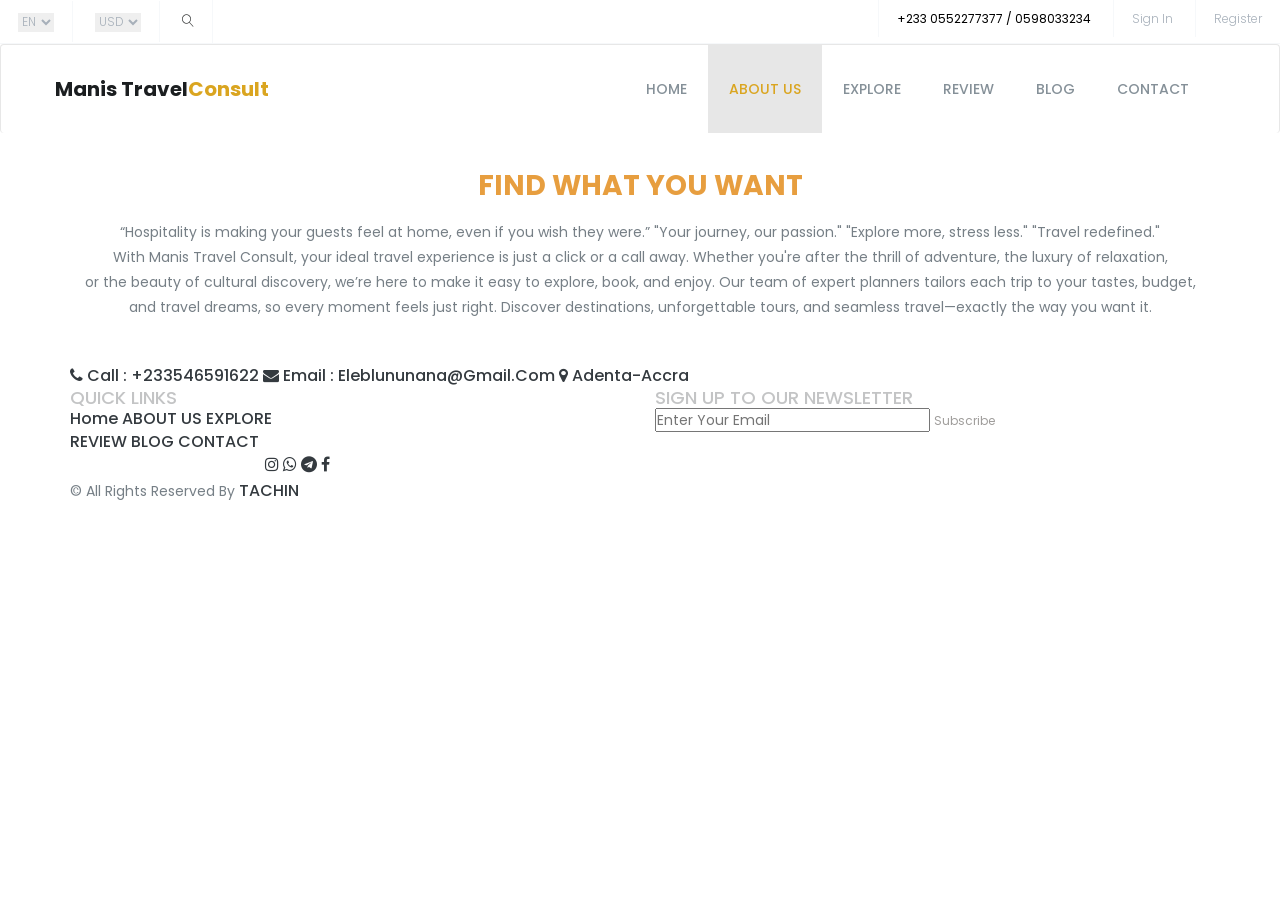
==== FIND.html @ 38968078 "Add files via upload" ====
<!doctype html>
<html class="no-js" lang="en">

    <head>
        <!-- meta data -->
        <meta charset="utf-8">
        <meta http-equiv="X-UA-Compatible" content="IE=edge">
        <meta name="viewport" content="width=device-width, initial-scale=1">
        <!-- The above 3 meta tags *must* come first in the head; any other head content must come *after* these tags -->

        <!--font-family-->
		<link href="https://fonts.googleapis.com/css?family=Poppins:100,100i,200,200i,300,300i,400,400i,500,500i,600,600i,700,700i,800,800i,900,900i" rel="stylesheet">
        
        <!-- title of site -->
        <title>Manis Travel Consult</title>

        <!-- For favicon png -->
		<link rel="shortcut icon" type="image/icon" href="./assets/WhatsApp Image 2024-11-08 at 20.09.27_8553e79a.jpg"/>
       
        <!--font-awesome.min.css-->
        <link rel="stylesheet" href="assets/css/font-awesome.min.css">

        <!--linear icon css-->
		<link rel="stylesheet" href="assets/css/linearicons.css">

		<!--animate.css-->
        <link rel="stylesheet" href="assets/css/animate.css">

		<!--flaticon.css-->
        <link rel="stylesheet" href="assets/css/flaticon.css">

		<!--slick.css-->
        <link rel="stylesheet" href="assets/css/slick.css">
		<link rel="stylesheet" href="assets/css/slick-theme.css">
		
        <!--bootstrap.min.css-->
        <link rel="stylesheet" href="assets/css/bootstrap.min.css">
		
		<!-- bootsnav -->
		<link rel="stylesheet" href="assets/css/bootsnav.css" >	
        
        <!--style.css-->
        <link rel="stylesheet" href="assets/css/style.css">
        
        <!--responsive.css-->
        <link rel="stylesheet" href="assets/css/responsive.css">
        
        <!-- HTML5 shim and Respond.js for IE8 support of HTML5 elements and media queries -->
        <!-- WARNING: Respond.js doesn't work if you view the page via file:// -->
		
        <!--[if lt IE 9]>
			<script src="https://oss.maxcdn.com/html5shiv/3.7.3/html5shiv.min.js"></script>
			<script src="https://oss.maxcdn.com/respond/1.4.2/respond.min.js"></script>
        <![endif]-->

    </head>
	
	<body>
		<!--[if lte IE 9]>
            <p class="browserupgrade">You are using an <strong>outdated</strong> browser. Please <a href="https://browsehappy.com/">upgrade your browser</a> to improve your experience and security.</p>
        <![endif]-->
		
		<!--header-top start -->
		<header id="header-top" class="header-top">
			<ul>
				<li>
					<div class="header-top-left">
						<ul>
							<li class="select-opt">
								<select name="language" id="language">
									<option value="default">EN</option>
									<option value="Bangla">BN</option>
									<option value="Arabic">AB</option>
								</select>
							</li>
							<li class="select-opt">
								<select name="currency" id="currency">
									<option value="usd">USD</option>
									<option value="euro">Euro</option>
									<option value="bdt">BDT</option>
								</select>
							</li>
							<li class="select-opt">
								<a href="#"><span class="lnr lnr-magnifier"></span></a>
							</li>
						</ul>
					</div>
				</li>
				<li class="head-responsive-right pull-right">
					<div class="header-top-right">
						<ul>
							<li class="header-top-contact" style="color: black;">
								+233 0552277377 / 0598033234 
							</li>
							<li class="header-top-contact">
								<a href="#">sign in</a>
							</li>
							<li class="header-top-contact">
								<a href="#">register</a>
							</li>
						</ul>
					</div>
				</li>
			</ul>
					
		</header><!--/.header-top-->
		<!--header-top end -->

		<!-- top-area Start -->
		<section class="top-area">
			<div class="header-area">
				<!-- Start Navigation -->
			    <nav class="navbar navbar-default bootsnav  navbar-sticky navbar-scrollspy"  data-minus-value-desktop="70" data-minus-value-mobile="55" data-speed="1000">

			        <div class="container">

			            <!-- Start Header Navigation -->
			            <div class="navbar-header">
			                <button type="button" class="navbar-toggle" data-toggle="collapse" data-target="#navbar-menu">
			                    <i class="fa fa-bars"></i>
			                </button>
			                <a  class="navbar-brand" href="index.html">Manis Travel<span style="color: goldenrod;">Consult</span></a>

			            </div><!--/.navbar-header-->
			            <!-- End Header Navigation -->

			            <!-- Collect the nav links, forms, and other content for toggling -->
			            <div class="collapse navbar-collapse menu-ui-design" id="navbar-menu">
			                <ul class="nav navbar-nav navbar-right" data-in="fadeInDown" data-out="fadeOutUp">
			                    <li class=" scroll"><a href="index.html">HOME</a></li>
			                    <li class="scroll active"><a href="#works">ABOUT US</a></li>
			                    <li class="scroll"><a href="index.html">EXPLORE</a></li>
			                    <li class="scroll"><a href="index.html">REVIEW</a></li>
			                    <li class="scroll"><a href="index.html">BLOG</a></li>
			                    <li class="scroll"><a href="index.html">CONTACT</a></li>
			                </ul><!--/.nav -->
			            </div><!-- /.navbar-collapse -->
			        </div><!--/.container-->
			    </nav><!--/nav-->
			    <!-- End Navigation -->
			</div><!--/.header-area-->
		    <div class="clearfix"></div>

		</section><!-- /.top-area-->
		<!-- top-area End -->

<h1 style="font-size: 200%; font-weight: bold; color:rgb(231, 158, 63); margin-top: 2vh; text-align: center;" >FIND WHAT YOU WANT</h1>
<p style="margin-left: 2vw;margin-right: 2vw; margin-top: 2vh; margin-bottom: 5vh; text-align: center;">
    “Hospitality is making your guests feel at home, even if you wish they were.”
    "Your journey, our passion."
    "Explore more, stress less."
    "Travel redefined."<br>
    With Manis Travel Consult, your ideal travel experience is just a click or a call away. 
    Whether you're after the thrill of adventure, the luxury of relaxation,<br> or the beauty of 
    cultural discovery, we’re here to make it easy to explore, book, and enjoy. Our team of expert 
    planners tailors each trip to your tastes, budget, <br>and travel dreams, so every moment feels just right.
    Discover destinations, unforgettable tours, and seamless travel—exactly the way you want it.
    </p>

</section>
         <!-- info section -->
  <section class="info_section ">

    <div class="container">
      <div class="contact_nav">
        <a href="tel:+233546591622">
          <i class="fa fa-phone" aria-hidden="true"></i>
          <span>
            Call : +233546591622
          </span>
        </a>
        <a href="mailto:eleblununana@gmail.com">
          <i class="fa fa-envelope" aria-hidden="true"></i>
          <span>
            Email : eleblununana@gmail.com
          </span>
        </a>
        <a href="https://www.google.com/maps/place/Liberty+Power+Chapel,+Unnamed+Road,+Accra/@5.7181979,-0.2083648,16z/data=!4m6!3m5!1s0xfdf9d3de168cc51:0x1c7c81a7d7c48942!8m2!3d5.7181979!4d-0.2083648!16s%2Fg%2F11q8g3p0z7?hl=en-gh">
          <i class="fa fa-map-marker" aria-hidden="true"></i>
          <span>
            Adenta-Accra
          </span>
        </a>
      </div>

      <div class="info_top ">
        <div class="row info_main_row">
          <div class="col-sm-6 col-md-4 col-lg-3">
            <div class="info_links">
              <h4>
                QUICK LINKS
              </h4>
              <div class="info_links_menu">
                <a class="" href="index.html">Home </a>
                <a class="" href="index.html">ABOUT US <span class="sr-only">(current)</span></a>
                <a class="" href="index.html"> EXPLORE</a>
                <a class="" href="index.html">REVIEW</a>
                <a class="" href="index.html">BLOG</a>
                <a class="" href="index.html">CONTACT</a>
              </div>
            </div>
          </div>
          <div class="col-sm-6 col-md-4 col-lg-3 mx-auto">
            <div class="info_post">
                        
              </div> 
                </div>
        
          <div class="col-md-4">
            <div class="info_form">
              <h4>
                SIGN UP TO OUR NEWSLETTER
              </h4>
              <form action="mailto:eleblununana@gmail.com">
                <input type="text" placeholder="Enter Your Email" />
                <button type="submit">
                  Subscribe
                </button>
              </form>
            </div>
          </div>
        </div>
      </div>
      
      <div class="info_bottom">
        <div class="row">
          <div class="col-md-2">
            <div class="info_logo">
              <a href="about.html">
                <img src="images/logo2.png" alt="">
              </a>
            </div>
          </div>
          <div class="col-md-4 ml-auto">
            <div class="social_box">
              <a href="https://instagram.com/eleblununana?igshid=OGQ5ZDc2ODk2ZA==">
                <i class="fa fa-instagram" aria-hidden="true"></i>
              </a>
              <a href="http://wa.me//+233546591622">
                <i class="fa fa-whatsapp" aria-hidden="true"></i>
              </a>
              <a href="https:t.me/pepperstino">
                <i class="fa fa-telegram" aria-hidden="true"></i>
              </a>
              <a href="https://www.facebook.com/pepperstino.devarancadho">
                <i class="fa fa-facebook" aria-hidden="true"></i>
              </a>
              
            </div>
          </div>
        </div>

      </div>
    </div>
  </section>
  <!-- end info_section -->


  <!-- footer section -->
  <footer class="footer_section">
    <div class="container">
      <p>
        &copy; <span id="displayYear"></span> All Rights Reserved By
        <a href="http://wa.me//+233546591622">TACHIN</a>
      </p>
    </div>
  </footer>
  <!-- footer section -->

	</body>
</html>
---- assets/css/linearicons.css ----
@font-face {
	font-family: 'Linearicons-Free';
	src:url('../fonts/Linearicons-Free.eot?w118d');
	src:url('../fonts/Linearicons-Free.eot?#iefixw118d') format('embedded-opentype'),
		url('../fonts/Linearicons-Free.woff2?w118d') format('woff2'),
		url('../fonts/Linearicons-Free.woff?w118d') format('woff'),
		url('../fonts/Linearicons-Free.ttf?w118d') format('truetype'),
		url('../fonts/Linearicons-Free.svg?w118d#Linearicons-Free') format('svg');
	font-weight: normal;
	font-style: normal;
}

.lnr {
	font-family: 'Linearicons-Free';
	speak: none;
	font-style: normal;
	font-weight: normal;
	font-variant: normal;
	text-transform: none;
	line-height: 1;

	/* Better Font Rendering =========== */
	-webkit-font-smoothing: antialiased;
	-moz-osx-font-smoothing: grayscale;
}

.lnr-home:before {
	content: "\e800";
}
.lnr-apartment:before {
	content: "\e801";
}
.lnr-pencil:before {
	content: "\e802";
}
.lnr-magic-wand:before {
	content: "\e803";
}
.lnr-drop:before {
	content: "\e804";
}
.lnr-lighter:before {
	content: "\e805";
}
.lnr-poop:before {
	content: "\e806";
}
.lnr-sun:before {
	content: "\e807";
}
.lnr-moon:before {
	content: "\e808";
}
.lnr-cloud:before {
	content: "\e809";
}
.lnr-cloud-upload:before {
	content: "\e80a";
}
.lnr-cloud-download:before {
	content: "\e80b";
}
.lnr-cloud-sync:before {
	content: "\e80c";
}
.lnr-cloud-check:before {
	content: "\e80d";
}
.lnr-database:before {
	content: "\e80e";
}
.lnr-lock:before {
	content: "\e80f";
}
.lnr-cog:before {
	content: "\e810";
}
.lnr-trash:before {
	content: "\e811";
}
.lnr-dice:before {
	content: "\e812";
}
.lnr-heart:before {
	content: "\e813";
}
.lnr-star:before {
	content: "\e814";
}
.lnr-star-half:before {
	content: "\e815";
}
.lnr-star-empty:before {
	content: "\e816";
}
.lnr-flag:before {
	content: "\e817";
}
.lnr-envelope:before {
	content: "\e818";
}
.lnr-paperclip:before {
	content: "\e819";
}
.lnr-inbox:before {
	content: "\e81a";
}
.lnr-eye:before {
	content: "\e81b";
}
.lnr-printer:before {
	content: "\e81c";
}
.lnr-file-empty:before {
	content: "\e81d";
}
.lnr-file-add:before {
	content: "\e81e";
}
.lnr-enter:before {
	content: "\e81f";
}
.lnr-exit:before {
	content: "\e820";
}
.lnr-graduation-hat:before {
	content: "\e821";
}
.lnr-license:before {
	content: "\e822";
}
.lnr-music-note:before {
	content: "\e823";
}
.lnr-film-play:before {
	content: "\e824";
}
.lnr-camera-video:before {
	content: "\e825";
}
.lnr-camera:before {
	content: "\e826";
}
.lnr-picture:before {
	content: "\e827";
}
.lnr-book:before {
	content: "\e828";
}
.lnr-bookmark:before {
	content: "\e829";
}
.lnr-user:before {
	content: "\e82a";
}
.lnr-users:before {
	content: "\e82b";
}
.lnr-shirt:before {
	content: "\e82c";
}
.lnr-store:before {
	content: "\e82d";
}
.lnr-cart:before {
	content: "\e82e";
}
.lnr-tag:before {
	content: "\e82f";
}
.lnr-phone-handset:before {
	content: "\e830";
}
.lnr-phone:before {
	content: "\e831";
}
.lnr-pushpin:before {
	content: "\e832";
}
.lnr-map-marker:before {
	content: "\e833";
}
.lnr-map:before {
	content: "\e834";
}
.lnr-location:before {
	content: "\e835";
}
.lnr-calendar-full:before {
	content: "\e836";
}
.lnr-keyboard:before {
	content: "\e837";
}
.lnr-spell-check:before {
	content: "\e838";
}
.lnr-screen:before {
	content: "\e839";
}
.lnr-smartphone:before {
	content: "\e83a";
}
.lnr-tablet:before {
	content: "\e83b";
}
.lnr-laptop:before {
	content: "\e83c";
}
.lnr-laptop-phone:before {
	content: "\e83d";
}
.lnr-power-switch:before {
	content: "\e83e";
}
.lnr-bubble:before {
	content: "\e83f";
}
.lnr-heart-pulse:before {
	content: "\e840";
}
.lnr-construction:before {
	content: "\e841";
}
.lnr-pie-chart:before {
	content: "\e842";
}
.lnr-chart-bars:before {
	content: "\e843";
}
.lnr-gift:before {
	content: "\e844";
}
.lnr-diamond:before {
	content: "\e845";
}
.lnr-linearicons:before {
	content: "\e846";
}
.lnr-dinner:before {
	content: "\e847";
}
.lnr-coffee-cup:before {
	content: "\e848";
}
.lnr-leaf:before {
	content: "\e849";
}
.lnr-paw:before {
	content: "\e84a";
}
.lnr-rocket:before {
	content: "\e84b";
}
.lnr-briefcase:before {
	content: "\e84c";
}
.lnr-bus:before {
	content: "\e84d";
}
.lnr-car:before {
	content: "\e84e";
}
.lnr-train:before {
	content: "\e84f";
}
.lnr-bicycle:before {
	content: "\e850";
}
.lnr-wheelchair:before {
	content: "\e851";
}
.lnr-select:before {
	content: "\e852";
}
.lnr-earth:before {
	content: "\e853";
}
.lnr-smile:before {
	content: "\e854";
}
.lnr-sad:before {
	content: "\e855";
}
.lnr-neutral:before {
	content: "\e856";
}
.lnr-mustache:before {
	content: "\e857";
}
.lnr-alarm:before {
	content: "\e858";
}
.lnr-bullhorn:before {
	content: "\e859";
}
.lnr-volume-high:before {
	content: "\e85a";
}
.lnr-volume-medium:before {
	content: "\e85b";
}
.lnr-volume-low:before {
	content: "\e85c";
}
.lnr-volume:before {
	content: "\e85d";
}
.lnr-mic:before {
	content: "\e85e";
}
.lnr-hourglass:before {
	content: "\e85f";
}
.lnr-undo:before {
	content: "\e860";
}
.lnr-redo:before {
	content: "\e861";
}
.lnr-sync:before {
	content: "\e862";
}
.lnr-history:before {
	content: "\e863";
}
.lnr-clock:before {
	content: "\e864";
}
.lnr-download:before {
	content: "\e865";
}
.lnr-upload:before {
	content: "\e866";
}
.lnr-enter-down:before {
	content: "\e867";
}
.lnr-exit-up:before {
	content: "\e868";
}
.lnr-bug:before {
	content: "\e869";
}
.lnr-code:before {
	content: "\e86a";
}
.lnr-link:before {
	content: "\e86b";
}
.lnr-unlink:before {
	content: "\e86c";
}
.lnr-thumbs-up:before {
	content: "\e86d";
}
.lnr-thumbs-down:before {
	content: "\e86e";
}
.lnr-magnifier:before {
	content: "\e86f";
}
.lnr-cross:before {
	content: "\e870";
}
.lnr-menu:before {
	content: "\e871";
}
.lnr-list:before {
	content: "\e872";
}
.lnr-chevron-up:before {
	content: "\e873";
}
.lnr-chevron-down:before {
	content: "\e874";
}
.lnr-chevron-left:before {
	content: "\e875";
}
.lnr-chevron-right:before {
	content: "\e876";
}
.lnr-arrow-up:before {
	content: "\e877";
}
.lnr-arrow-down:before {
	content: "\e878";
}
.lnr-arrow-left:before {
	content: "\e879";
}
.lnr-arrow-right:before {
	content: "\e87a";
}
.lnr-move:before {
	content: "\e87b";
}
.lnr-warning:before {
	content: "\e87c";
}
.lnr-question-circle:before {
	content: "\e87d";
}
.lnr-menu-circle:before {
	content: "\e87e";
}
.lnr-checkmark-circle:before {
	content: "\e87f";
}
.lnr-cross-circle:before {
	content: "\e880";
}
.lnr-plus-circle:before {
	content: "\e881";
}
.lnr-circle-minus:before {
	content: "\e882";
}
.lnr-arrow-up-circle:before {
	content: "\e883";
}
.lnr-arrow-down-circle:before {
	content: "\e884";
}
.lnr-arrow-left-circle:before {
	content: "\e885";
}
.lnr-arrow-right-circle:before {
	content: "\e886";
}
.lnr-chevron-up-circle:before {
	content: "\e887";
}
.lnr-chevron-down-circle:before {
	content: "\e888";
}
.lnr-chevron-left-circle:before {
	content: "\e889";
}
.lnr-chevron-right-circle:before {
	content: "\e88a";
}
.lnr-crop:before {
	content: "\e88b";
}
.lnr-frame-expand:before {
	content: "\e88c";
}
.lnr-frame-contract:before {
	content: "\e88d";
}
.lnr-layers:before {
	content: "\e88e";
}
.lnr-funnel:before {
	content: "\e88f";
}
.lnr-text-format:before {
	content: "\e890";
}
.lnr-text-format-remove:before {
	content: "\e891";
}
.lnr-text-size:before {
	content: "\e892";
}
.lnr-bold:before {
	content: "\e893";
}
.lnr-italic:before {
	content: "\e894";
}
.lnr-underline:before {
	content: "\e895";
}
.lnr-strikethrough:before {
	content: "\e896";
}
.lnr-highlight:before {
	content: "\e897";
}
.lnr-text-align-left:before {
	content: "\e898";
}
.lnr-text-align-center:before {
	content: "\e899";
}
.lnr-text-align-right:before {
	content: "\e89a";
}
.lnr-text-align-justify:before {
	content: "\e89b";
}
.lnr-line-spacing:before {
	content: "\e89c";
}
.lnr-indent-increase:before {
	content: "\e89d";
}
.lnr-indent-decrease:before {
	content: "\e89e";
}
.lnr-pilcrow:before {
	content: "\e89f";
}
.lnr-direction-ltr:before {
	content: "\e8a0";
}
.lnr-direction-rtl:before {
	content: "\e8a1";
}
.lnr-page-break:before {
	content: "\e8a2";
}
.lnr-sort-alpha-asc:before {
	content: "\e8a3";
}
.lnr-sort-amount-asc:before {
	content: "\e8a4";
}
.lnr-hand:before {
	content: "\e8a5";
}
.lnr-pointer-up:before {
	content: "\e8a6";
}
.lnr-pointer-right:before {
	content: "\e8a7";
}
.lnr-pointer-down:before {
	content: "\e8a8";
}
.lnr-pointer-left:before {
	content: "\e8a9";
}
---- assets/css/style.css ----
/*==================================
* Author        : "LIYAB"
* Template Name : Manis Travel Consult
* Version       : 1.0
==================================== */

/*==================================
font-family: 'Roboto', sans-serif;
==================================== */


/*=========== TABLE OF CONTENTS ===========
1.  General css 
2.  Header-top
3.  Top-area
4.  Welcome-hero
5.  List-topics
6.  Works  
7.  Explore
8.  Reviews
9.  Counter
10. Blog
11. Subscribe
12. Footer
==========================================*/

/*-------------------------------------
		1.General css 
--------------------------------------*/
*{
    padding: 0;
    margin: 0;
}

*{
	-webkit-box-sizing:border-box;
	-moz-box-sizing:border-box;
	-o-box-sizing:border-box;
	-ms-box-sizing:border-box;
	box-sizing:border-box;
}
body{
	font-family: 'Poppins', sans-serif;
	font-size:14px;
	color:#a09e9c;
    text-transform:initial;
    max-width:1920px;
    margin:0 auto;
	overflow-x:hidden;
}

a,a:hover,a:active,a:focus {
	display:inline-block;
	text-decoration:none;
	color: #343a3f;
	font-size:16px;
	padding:0;
    font-weight: 500;
    text-transform: capitalize;
}
h1,h2,h3,h4,h5,h6 { 
	margin: 0;
	color:#c3c4c5;
    font-size: 18px;
    font-weight: 500;
    text-transform: capitalize;
}
p {
	margin: 0;
	color:#767f86;
	font-size:14px;
    line-height: 1.8;
    text-transform: initial;
}
img{border:none;max-width:100%; height:auto;}
ul{
	padding: 0;
    margin: 0 auto;
    list-style: none;
}
ul li {
	list-style: none;
	
}
select,input,textarea,button{box-shadow:none;outline:0!important;}
button {background: transparent;border: 0;font-size: 12px;}

html,body{height: 100%;}

[placeholder]:focus::-webkit-input-placeholder {
  -webkit-transition: opacity 0.3s 0.3s ease; 
  -moz-transition: opacity 0.3s 0.3s ease; 
  -ms-transition: opacity 0.3s 0.3s ease; 
  -o-transition: opacity 0.3s 0.3s ease; 
  transition: opacity 0.3s 0.3s ease; 
  opacity: 0;
}

/* section-header */
.section-header{
    position: relative;
    text-align: center;
}
.section-header h2{
    color: #505866;
    font-size:24px;
    font-weight: 500;
    margin-bottom: 24px;
    text-transform: uppercase;
    letter-spacing: 1.3px;
}
.section-header h2 span{text-transform: lowercase;}
.section-header p{
    font-size:16px;
}
/* section-header */
.fix{position: relative;clear: both;}
/*=============Style css=========*/


/*-------------------------------------
        2. Header-top
--------------------------------------*/
.header-top{border-bottom:1px solid #f6f8fa;}

.header-top ul li {display: inline-block;}

.header-top-left li,.header-top-right li  {display: inline-block;}

/*.select-opt*/
.select-opt,.header-top-contact{
    padding: 10px 18px;
    border-right: 1px solid #f6f8fa;
}
.header-top-contact{
    border-right: 0;
    border-left: 1px solid #f6f8fa;
    font-size: 12px;
}
.select-opt select {
    border: none;
    cursor:pointer;
    color:#a7b0ba;
    font-size: 12px;
    font-weight: 300;
}
.select-opt option{
    color:#a7b0ba;
    text-transform: uppercase;
}
.select-opt a span.lnr-magnifier:before {
    font-size: 12px;
    color: #373939;
}
.select-opt a span.lnr-magnifier:before {
    font-size: 12px;
    color: #373939;
}
/*.select-opt*/

.header-top-right ul li a{
    color:#a7b0ba;
    font-size: 12px;
    font-weight: 300;
}


/*-------------------------------------
        3. Top-area
--------------------------------------*/
nav.navbar.bootsnav {
    background-color:#fffffffa;
    border-bottom: transparent;
}
.wrap-sticky nav.navbar.bootsnav.sticked {background-color: #fff;box-shadow: 0 2px 5px rgba(0,0,0,.2);}

/*.navbar-brand*/
.navbar-header a.navbar-brand,.navbar-header a.navbar-brand:hover,.navbar-header a.navbar-brand:focus {
    display: inline-block;
    color: #1b1e20;
    font-size: 20px;
    font-weight: 700;
    padding: 34px 0px;
    text-transform:capitalize;
}
.navbar-header a.navbar-brand span{display: inline-block;color:goldenrod;text-transform:capitalize;}

.wrap-sticky nav.navbar.bootsnav.sticked .navbar-header a.navbar-brand,.wrap-sticky nav.navbar.bootsnav.sticked .navbar-header a.navbar-brand:hover,.wrap-sticky nav.navbar.bootsnav.sticked .navbar-header a.navbar-brand:focus {padding:30px 0px;}
/*.navbar-brand*/

/*.nav li*/
nav.navbar.bootsnav ul.nav > li > a {
    color: #859098;
    font-size: 14px;
    font-weight: 500;
    text-transform:uppercase;
    -webkit-transition: 0.3s linear; 
    -moz-transition: 0.3s linear; 
    -ms-transition: 0.3s linear; 
    -o-transition: 0.3s linear; 
    transition: 0.3s linear;
}
nav.navbar.bootsnav ul.nav > li > a {padding:34px 21px;}
nav.navbar.bootsnav ul.nav > li > a:hover,nav.navbar.bootsnav ul.nav > li > a:focus{color: goldenrod;}
nav.navbar.bootsnav ul.nav > li.active>a {color: goldenrod;}

nav.navbar.bootsnav ul.nav > li.dropdown > a.dropdown-toggle:after {
    content: "";
}
nav.navbar.bootsnav ul.nav > li.dropdown span {
    font-size: 8px;
    margin-left: 15px;
}
.wrap-sticky nav.navbar.bootsnav.sticked ul.nav > li > a{padding:34px 21px;}
/*.nav li*/

/*.menu-ui-design*/
.menu-ui-design{overflow-y:scroll;height: 350px;}
.menu-ui-design::-webkit-scrollbar {
    width:5px;
}
.menu-ui-design::-webkit-scrollbar-track {
    -webkit-box-shadow: inset 0 0 8px #000;
}
.menu-ui-design::-webkit-scrollbar-thumb {
  background-color: goldenrod;
}
/*.menu-ui-design*/

/*.navbar-toggle */
nav.navbar.bootsnav .navbar-toggle {
    position: relative;
    background-color: transparent;
    border: 1px solid goldenrod;
    padding: 10px;
    top: 0;
}
nav.navbar.bootsnav .navbar-toggle i{color: goldenrod;}
/*.navbar-toggle */

/*-------------------------------------
        4.  Welcome-hero
--------------------------------------*/
.welcome-hero {
    position: relative;
    background:linear-gradient(rgba(20, 20, 31, .7),rgba(20, 20, 31, .7)), url(../images/welcome-hero/hero_1.jpg)no-repeat;
    background-position:center;
    background-size:cover;
    text-align: center;
    height:800px;
    z-index: 1;
}
.welcome-hero:before{
    position: absolute;
    content: " ";
    top: 0;
    left: 0;
    width: 100%;
    height: 100%;
    /* background:rgba(166, 180, 194, 0.719); */
    z-index: -1;
}
.welcome-hero-txt { padding-top: 155px;}

.welcome-hero-txt h2 {
    font-size: 48px;
    color: goldenrod;
    font-weight: 700;
    text-transform: uppercase;
    letter-spacing: 2.4px;
    line-height: 1.4;
}
.welcome-hero-txt p {
    font-size: 18px;
    color: #fcfcfc;
    margin-top: 25px;
}

.welcome-hero-serch-box{margin-top: 78px;display: flex;}
.welcome-hero-form {
    display: flex;
    background: #fff;
    height: 70px;
    border-radius: 3px;
    width: 85%;
}
.single-welcome-hero-form {
    position: relative;
    display: flex;
    flex-direction: row;
    align-items: center;
    width: 50%;
    padding: 0 30px;
}
.single-welcome-hero-form:first-child{border-right: 1px solid #edeff1;}
.single-welcome-hero-form input {
    margin-left: 10px;
    height: 70px;
    width: 300px;
    border: 0;
    background: transparent;
}
.single-welcome-hero-form input[type="text"]{
    font-size: 14px;
    color: #859098;
    text-transform: capitalize;
    font-weight: 500;
}
.welcome-hero-form-icon {
    position: absolute;
    top: 20px;
    right: 30px;
    color: #252d32;
}
.welcome-hero-btn {
    display:  flex;
    justify-content:  center;
    align-items:  center;
    font-size:  14px;
    color:  #fff;
    width:  170px;
    height:  70px;
    background:  #ff545a;
    text-transform:  capitalize;
    margin-left:  30px;
    border-radius: 3px;
    -webkit-transition: 0.3s linear; 
    -moz-transition: 0.3s linear; 
    -ms-transition: 0.3s linear; 
    -o-transition: 0.3s linear; 
    transition: 0.3s linear;
}
.welcome-hero-btn:hover{/*background: #fd4043;*/background: #f43032;}

.welcome-hero-btn svg {
    width:  14px;
    height:  auto;
    margin-left:  12px;
}

/*-------------------------------------
        5. List-topuics
--------------------------------------*/
.list-topics-content {
    position: relative;
    top: -98px;
    z-index: 1;
}
.list-topics-content ul li { display: inline-block;}

.single-list-topics-content{
    display: flex;
    align-items: center;
    flex-direction: column;
    justify-content: center;
    width: 205px;
    height: 170px;
    background:#fff;
    border-radius: 3px;
    margin-right: 20px;
    margin-bottom: 20px;
    box-shadow: 0 0px 10px rgba(71,71,71,.2);
    -webkit-transition: .3s linear; 
    -moz-transition:.3s linear; 
    -ms-transition:.3s linear; 
    -o-transition:.3s linear;
    transition: .3s linear;
}
.single-list-topics-content h2>a { margin: 13px 0;}
/*.single-list-topics-content:last-child{margin-right: 0;}*/

.single-list-topics-icon [class^="flaticon-"]:before,.single-list-topics-icon [class*=" flaticon-"]:before,.single-list-topics-icon [class^="flaticon-"]:after,.single-list-topics-icon [class*=" flaticon-"]:after {font-size: 45px;color:#343a3f;}
.single-list-topics-content:hover .single-list-topics-icon [class^="flaticon-"]:before,.single-list-topics-content:hover .single-list-topics-icon [class*=" flaticon-"]:before,.single-list-topics-content:hover .single-list-topics-icon [class^="flaticon-"]:after,.single-list-topics-content:hover .single-list-topics-icon [class*=" flaticon-"]:after {color:#fff;}

.single-list-topics-content:hover h2>a,.single-list-topics-content:hover p{color: #fff!important;}
.single-list-topics-content:hover{
    color: #fff;
    background:goldenrod;
    box-shadow: 0 5px 10px rgba(71,71,71,.4);
}

/*-------------------------------------
        6. Works 
--------------------------------------*/
.works{padding: 0 0 90px;}
.works-content {margin-top: 73px;}

.single-how-works{
    text-align: center;
    padding:50px 42px;
    border-radius: 3px;
    box-shadow: 0 0px 5px rgba(71,71,71,.2);
    margin-bottom: 30px;
    -webkit-transition: .3s linear; 
    -moz-transition:.3s linear; 
    -ms-transition:.3s linear; 
    -o-transition:.3s linear;
    transition: .3s linear;
}

.single-how-works-icon {
    display: inline-block;
    color: #50616c;
    width: 80px;
    height: 80px;
    line-height: 80px;
    background: #eef2f6;
    border-radius: 50%;
}
.single-how-works h2 a {
    font-size:  18px;
    margin: 35px 0 20px;
}
.single-how-works h2 a span {text-transform:  lowercase;}
.single-how-works p {margin-bottom: 25px;text-transform: initial;}

.single-how-works-icon [class^="flaticon-"]:before,.single-how-works-icon [class*=" flaticon-"]:before,.single-how-works-icon [class^="flaticon-"]:after,.single-how-works-icon [class*=" flaticon-"]:after {font-size: 35px;}
.single-how-works:hover .single-how-works-icon [class^="flaticon-"]:before,.single-how-works:hover .single-how-works-icon [class*=" flaticon-"]:before,.single-how-works:hover .single-how-works-icon [class^="flaticon-"]:after,.single-how-works:hover .single-how-works-icon [class*=" flaticon-"]:after {color:#ff545a;}

.welcome-hero-btn.how-work-btn {
    display: inline-block;
    margin: 0;
    width: 100px;
    height: 35px;
    font-size: 12px;
    background: transparent;
    color: #767f86;
    border: 1px solid #d3d6d9;
    border-radius: 3px;
}

.single-how-works:hover h2 a,.single-how-works:hover p{color: #fff;}
.single-how-works:hover .single-how-works-icon{background: #fff;}
.single-how-works:hover .welcome-hero-btn.how-work-btn{background: #fff;color:goldenrod;}
.single-how-works:hover{box-shadow: 0 0px 10px rgba(71,71,71,.4);background: goldenrod;}

/*-------------------------------------
        7. Explore
--------------------------------------*/
.explore{
    padding:117px 0 95px;
    background: #f8fafb;
}
.explore-content{margin-top: 78px;}

.single-explore-item {
    background: #fff;
    border: 1px solid #edeff1;
    border-radius: 3px;
    margin-bottom: 25px;
    -webkit-transition: .3s linear; 
    -moz-transition:.3s linear; 
    -ms-transition:.3s linear; 
    -o-transition:.3s linear;
    transition: .3s linear;
}
.single-explore-img{position:relative;overflow: hidden;}
.single-explore-img:before {
    position: absolute;
    content: "";
    top: 0;
    left: 0;
    width: 100%;
    height: 100%;
    background: rgba(162,172,177,.2);
}
.single-explore-img-info {
    position: absolute;
    bottom:-20px;
    left: 0;
    width: 100%;
    opacity:0;
    visibility:hidden;
    -webkit-transition: .3s linear;
    -moz-transition: .3s linear;
    -ms-transition: .3s linear;
    -o-transition: .3s linear;
    transition: .3s linear;
}
.single-explore-item:hover .single-explore-img-info{
    opacity:1;
    visibility:visible;
    bottom:0px
}
.single-explore-img-info button{
    position: absolute;
    bottom: 15px;
    left: 15px;
    width: 83px;
    height: 21px;
    line-height: 21px;
    background: #ff545a;
    border-radius: 3px;
    color: #fcfcfc;
    text-transform: capitalize;
    text-align: center;
    font-size: 12px;
}
.single-explore-image-icon-box {
    text-align: right;
    position: absolute;
    bottom: 10px;
    right:  10px;
}
.single-explore-image-icon-box ul li {
    display:  inline-block;
    width: 30px;
    height:  28px;
    line-height:  28px;
    background: #252d32;
    text-align:  center;
    margin-left:  5px;
    color:  #cbcccd;
}
.single-explore-image-icon-box ul li:hover i{color: #267dff;}

.single-explore-txt {
    padding: 26px 25px 24px 15px;
}
.single-explore-txt.bg-theme-1 .explore-rating{background: #70a9ff;}
.single-explore-txt.bg-theme-2 .explore-rating{background: #00c61c;}
.single-explore-txt.bg-theme-3 .explore-rating{background: #ffcc5d;}
.single-explore-txt.bg-theme-4 .explore-rating{background: #bd70ff;}
.single-explore-txt.bg-theme-5 .explore-rating{background: #ff7a40;}

.explore-rating-price,.explore-rating-price a {
    font-size: 12px;
    color: #777f85;
    text-transform: capitalize;
    font-weight: 400;
    margin: 15px 0 20px;
}
.explore-rating-price a {margin:0;}
.explore-rating {
    display: inline-block;
    width: 32px;
    height: 20px;
    line-height: 20px;
    color: #fff;
    text-align: center;
    border-radius: 3px;
    font-weight: 500;
    margin-right: 10px;
}
.explore-price {color: goldenrod;}
.explore-price-box {
    display: inline-block;
    padding: 0 10px;
    margin: 0 8px;
    border-left: 1px solid #dde0e4;
    border-right: 1px solid #dde0e4;
}
.explore-person {
    padding-bottom: 28px;
    border-bottom: 1px solid #e1e5eb;
}
.explore-person-img{
    width: 40px;
    height: 40px;
    border-radius: 50%;
}
.explore-person p {font-size: 12px;}
.explore-open-close-part {
    margin-top: 20px;
}
.close-btn {
    color: #f63138;
    text-transform: capitalize;
}
.close-btn.open-btn {color: #00c437;}
.explore-map-icon{text-align: right;}
.explore-map-icon a svg {
    width: 12px;
    height: 14px;
    margin-left: 23px;
    color: #767f86;
}
.explore-map-icon a svg:hover{color: #f63138;}
.single-explore-txt.bg-theme-2 .explore-map-icon a svg:hover{color: #00c437;}
.single-explore-item:hover{box-shadow: 0 10px 20px rgba(21,19,19,.2);}

/*-------------------------------------
        8. Reviews
--------------------------------------*/
.reviews{padding:117px 0 75px;}
.reviews-content {margin-top:36px;}

/*single-testimonial-box */
.single-testimonial-box  {
    padding: 50px 30px;
    box-shadow: 0 0px 5px rgba(71,71,71,.2); 
    overflow-x:hidden;
    -webkit-transition: .3s; 
    -moz-transition:.3s; 
    -ms-transition:.3s; 
    -o-transition:.3s;
    transition: .3s;
}
.single-testimonial-box:hover{box-shadow:0 10px 20px rgba(21,19,19,.2);}
.slick-current .single-testimonial-box{box-shadow:0 10px 20px rgba(21,19,19,.2);}
/*testimonial-description*/
.single-testimonial-box{
    width: 404px;
    background:#fff;
}
/* testimonial-info */
.testimonial-info {
    display: flex;
    align-items: center;
    text-transform:capitalize;
}
.testimonial-img {
    position: relative;
    top: 11px;
    margin-right: 5px;
    border-radius:50%;
    -webkit-transition: .3s; 
    -moz-transition:.3s; 
    -ms-transition:.3s; 
    -o-transition:.3s;
    transition: .3s;
}
.testimonial-person {
    margin-left: 15px;
    margin-top: 11px;
}
.testimonial-person h2 {
    color: #505866;
    font-size: 18px;
}
.testimonial-person h4 {
    color: #a2a5ab;
    font-size: 14px;
    font-weight: 400;
    margin-top: 10px;
}
.testimonial-person-star i {
    color: #ffda2b;
    margin: 9px 4px 0 0;
}/* testimonial-info */


/* testimonial-comment */
.testimonial-comment {
    margin-top: 18px;
}
.testimonial-comment p{
    color: #8d939e;
    font-size: 14px;
    font-weight: 300;
}/* testimonial-comment */


/*.slick-slide*/
.slick-initialized .slick-slide {
    display: block;
    padding: 40px 0;
}
.slick-slide.slick-cloned {outline: 0!important;}
.slick-slide {
  margin: 0px 10px;
}
.slick-slide {
  transition: all ease-in-out .3s;
  opacity: .5;
}
.slick-active {
  opacity: .5;
}
.slick-current {
  opacity: 1;
}
/*.slick-slide*/

/*-------------------------------------       
        9.  Counter
--------------------------------------*/
.statistics{
    position:relative;
    display: flex;
    align-items: center;
    background:url(../../assets/images/welcome-hero/hero_1.jpg)no-repeat fixed;
    background-position:center;
    background-size:cover;
    padding:127px 0 120px;
}
.statistics:before{
    position:absolute;
    content:'';
    background: rgba(75,75,75,.60);
    height:100%;
    width:100%;
    top:0;
    left:0;
}
/* single-ststistics-box */
.single-ststistics-box {
    text-align: center;
    margin-bottom:30px;

}
/* single-ststistics-box */
.statistics-content{
    display: flex;
    justify-content: center;
    color:#fff;
    font-size:60px;
}
.statistics-content span {
    margin-left: 5px;
}
.single-ststistics-box h3{
    color:#fff;
    font-size:24px;
    text-transform:capitalize;
    font-weight: 500;
}

/*-------------------------------------
        10. Blog
--------------------------------------*/
.blog{padding:120px 0 90px;}
.blog-content{margin-top: 80px;}

.single-blog-item{
    margin-bottom: 30px;
    box-shadow: 0 0px 5px rgba(71,71,71,.2);
    -webkit-transition: .3s; 
    -moz-transition:.3s; 
    -ms-transition:.3s; 
    -o-transition:.3s;
    transition: .3s;
}
.single-blog-item-txt {padding:  25px 28px 27px;}
.single-blog-item-txt h2 a {text-transform:  initial;line-height: 1.8;}
.single-blog-item-txt h4 {
    font-size:  14px;
    color:  #8f949d;
    font-weight:  400;
    margin: 12px 0 20px;
}
.single-blog-item-txt h4 a {
    font-size:  14px;
    padding-right:  14px;
    border-right: 1px solid #dde0e4;
    margin-right:  15px;
    text-transform: uppercase;
}

.single-blog-item:hover h2 a {color:#ff545a;}
.single-blog-item:hover{
    box-shadow: 0 10px 20px rgba(21,19,19,.4);
}


/*-------------------------------------
        11. Subscribe
--------------------------------------*/
.subscription{
    background: #f8fafb;
    padding:150px 0;
}
/*subscribe-title*/
 .subscribe-title {margin-bottom: 52px;}

.subscribe-title h2{
    font-size:24px;
    font-weight: 500;
    text-transform: uppercase;
}
.subscribe-title p{
    color:#7b8088;
    font-size:16px;
    font-weight: 500;
    margin-top: 28px;
}/*subscribe-title*/


/*custom-input-group*/
.subscription-input-group {
    position: relative;
    text-align: center;
    max-width: 630px;
    margin:0 auto;
}

.subscription-input-group .subscription-input-form{
    display: inline-block;
    width: 630px;
    height: 60px;
    padding-left:30px;
    font-size: 16px;
    color: #a5adb3;
    -webkit-border-radius:3px;
    -moz-border-radius:3px;
    border-radius:3px;
    border:1px solid #fff;
    box-shadow: 0 0px 10px rgba(21,19,19,.1);
     -webkit-transition:0.3s linear;
    -moz-transition:0.3s linear;
    -o-transition:0.3s linear;
    transition:0.3s linear;
}
.subscription-input-group:hover .subscription-input-form{
    box-shadow: 0 5px 20px rgba(21,19,19,.4);
}
/*custom-input-group*/

/*appsLand-btn*/
.appsLand-btn {
    position: absolute;
    top: 0;
    right: 0;
    background: #ff545a;
    display: inline-block;
    width: 180px;
    height: 60px;
    line-height: 60px;
    text-decoration: none;
    border-top-right-radius:3px;
    border-bottom-right-radius:3px;
    text-transform:capitalize;
    color: #fff;
    font-size: 16px;
    font-weight: 500;
    border: 0;
    overflow: hidden;
    cursor: pointer;
    -webkit-transition:0.3s ease-in-out;
    -moz-transition:0.3s ease-in-out;
    -o-transition:0.3s ease-in-out;
    transition:0.3s ease-in-out;
}
.appsLand-btn:hover, .appsLand-btn:focus, .appsLand-btn:active {
    text-decoration: none;
    outline: none;
}
.appsLand-btn:hover {
    box-shadow:0 5px 10px rgba(71,71,71,.4);
    background: #f43032;
}
/*appsLand-btn*/

/*-------------------------------------
        12. Footer
--------------------------------------*/
.footer-menu {padding: 45px 0;}
.footer-menu .navbar-header{padding:0;}
.footer-menu .navbar-header a.navbar-brand,.footer-menu.footer-menu .navbar-header a.navbar-brand:hover,.footer-menu .navbar-header a.navbar-brand:focus{
    padding:0;
    height: 0;
}
.footer-menu ul.footer-menu-item{text-align: right;}
.footer-menu ul.footer-menu-item li{display: inline-block;}
.footer-menu ul.footer-menu-item li a {
    color: #859098;
    font-size: 14px;
    text-transform: uppercase;
    padding-left: 40px;
    -webkit-transition:0.3s linear;
    -moz-transition:0.3s linear;
    -o-transition:0.3s linear;
    transition:0.3s linear;
}
.footer-menu ul.footer-menu-item li a:hover{color: goldenrod;}
.hm-footer-copyright {
    padding: 40px 0;
    border-top: 1px solid #e1e5eb;
}
.hm-footer-copyright p,.hm-footer-copyright p a {
    color: #a5adb3;
    font-size: 14px;
    font-weight: 400;
    text-transform: capitalize;
}
.footer-social {text-align: right;}
.footer-social .fa-phone:before {
    position: relative;
    top: 2px;
}
.footer-social a ,.footer-social span {
    display: inline-block;
    color: #afb4bf;
    font-size: 14px;
    margin-left: 15px;
    -webkit-transition: .3s; 
    -moz-transition:.3s; 
    -ms-transition:.3s; 
    -o-transition:.3s;
    transition: .3s;
}
.footer-social a {
    width: 35px;
    height: 35px;
    line-height: 35px;
    background: #eef2f6;
    text-align: center;
    border-radius: 50%;
}
.footer-social span {margin-right:15px;margin-left: 0;color: #a5adb3;}
.footer-social span:hover{color: #ff545a;}
.footer-social a:hover {background:#ff545a;color: #fff;}

/*===============================
    Scroll Top
===============================*/
#scroll-Top  .return-to-top {
    position: fixed;
    right: 30px;
    bottom: 30px;
    display: none;
    width: 40px;
    line-height: 40px;
    height: 40px;
    text-align: center;
    font-size: 20px;
    cursor: pointer;
    color: #fff;
    background:#ff545a;
	border:1px solid #ff545a;
	border-radius:50%;
	-webkit-transition: .5s; 
	-moz-transition:.5s; 
	-ms-transition:.5s; 
	-o-transition:.5s;
    transition: .5s;
	z-index: 2;
}
/* #scroll-Top  .return-to-top:hover {
    background:#ff545a;
	border:1px solid#ff545a;
} */

#scroll-Top  .return-to-top i{
    position:relative;
    bottom:0;

}

#scroll-Top  .return-to-top i{
    position: relative;
    animation-name: example;
    animation-direction: alternate;
    animation-iteration-count: infinite;
    animation-duration:1s;
}
@keyframes example {
    0%   {bottom:0px;}
    100%  {bottom:7px;}
}
/*========================Thank you=================
---- assets/css/responsive.css ----
@media screen and (max-width:1680px){

}/*max-width:1680px*/
@media screen and (max-width:1440px){
	.single-welcome-hero {height: 807px;}
}/*max-width:1440px*/

@media screen and (max-width:1199px){
	nav.navbar.bootsnav ul.nav > li > a { padding: 35px 10px;}
	
	.welcome-hero-txt h2{font-size: 40px;}

	.single-welcome-hero-form input {width: 177px;}
	.welcome-hero-btn {width: 140px;}

	.single-ststistics-box h3 {font-size: 18px;}
	.statistics-content {font-size: 40px;}

}/*max-width:1199px*/

@media screen and (max-width:1024px){
	.single-welcome-hero {height:768px;}
}/*max-width:1024px*/

@media screen and (max-width:1008px){

}/*max-width:1008px*/

@media screen and (max-width:992px){
	nav.navbar.bootsnav .navbar-collapse.collapse.in {padding-bottom: 30px;}
	nav.navbar.bootsnav .navbar-brand {padding: 25px;}
	nav.navbar.bootsnav ul.nav > li > a {padding: 15px 0px;border: transparent;}
	.wrap-sticky nav.navbar.bootsnav.sticked ul.nav > li > a {padding: 15px 0px;}
}/*max-width:992px*/

@media screen and (max-width:991px){
	.welcome-hero-serch-box {display: flex; flex-direction: column;align-items: center;}
	.welcome-hero-btn {margin-top: 30px;}
	.welcome-hero-form {width: 100%;}
	.explore-price-box {padding: 0 5px;margin: 0 5px;}
	.footer-menu ul.footer-menu-item li a {padding-left: 15px;}
}/*max-width:991px*/

@media screen and (max-width:768px){
    
}/*max-width:768px*/

@media screen and (max-width:767px){
	.welcome-hero-txt h2 {font-size: 24px;}
	.single-welcome-hero {height:auto;background: transparent;padding: 100px 0;display: block;}
	.welcome-hero-txt {padding-top: 80px;}
	.single-welcome-hero-form {flex-direction: column;width: 100%;background: #fff; margin: 15px 0;padding: 20px 0;}
	.welcome-hero-form {width: 100%;flex-direction: column;height: 250px;background: transparent;}

	.list-topics-content {top: 0;margin: 60px auto;}

	.single-how-works,.single-blog-item {max-width: 350px;margin: 30px auto;}

	.single-explore-item {max-width: 350px;margin: 30px auto;}
	.explore-map-icon {text-align: left;margin-top: 10px;}
	.explore-map-icon a svg {margin-right: 23px;margin-left: 0;}

	.statistics{padding:60px 0;}

	.subscribe-title h2 {line-height: 1.8;}
	.appsLand-btn {position: relative;margin-top: 30px;}
	.subscription-input-group .subscription-input-form {width: 450px;}

	.footer-menu .navbar-header a.navbar-brand, .footer-menu.footer-menu .navbar-header a.navbar-brand:hover, .footer-menu .navbar-header a.navbar-brand:focus {height: auto;}
	.footer-social {text-align:left;margin-top: 20px;}
	.footer-menu ul.footer-menu-item {text-align: left;margin-top: 20px;}
	.footer-menu ul.footer-menu-item li a {padding-right: 15px;padding-left: 0;margin-bottom: 15px;}
	
}/*max-width:767px*/

@media screen and (max-width: 660px){

}/*max-width:660px*/

@media screen and (max-width: 640px){
	.explore-rating-price a {margin-top: 10px;}
}/*max-width:640px*/

@media screen and (max-width: 580px){

}/*max-width:580px*/

@media screen and (max-width: 540px){
	.header-top ul li.head-responsive-right {float: none!important;display: block;}
	.select-opt,.header-top-contact{border:0;}
	.subscribe-title h2 {font-size: 18px;}
}/*max-width:540px*/

@media screen and (max-width: 480px){
	.subscription-input-group .subscription-input-form {width: 300px;}
}/*max-width:480px*/

@media screen and (max-width: 440px){
	
}/*max-width:400px*/

@media screen and (max-width: 399px){
	.testimonial-carousel .col-sm-3, .testimonial-carousel .col-xs-12 {width: 260px;}
	.footer-social span {display: block;margin-bottom: 15px;}
}/*max-width:399px*/
	
@media screen and (max-width:350px){
	nav.navbar.bootsnav .navbar-toggle {margin-right: -25px;left:-10px;}
	nav.navbar.bootsnav .navbar-brand {padding:25px 0;font-size: 20px;}
	.wrap-sticky nav.navbar.bootsnav.sticked .navbar-header a.navbar-brand, .wrap-sticky nav.navbar.bootsnav.sticked .navbar-header a.navbar-brand:hover,.wrap-sticky nav.navbar.bootsnav.sticked .navbar-header a.navbar-brand:focus {padding: 25px 0px;}
	.subscription-input-group .subscription-input-form {width: 220px;}
}/*max-width:350px*/

@media screen and  (max-width: 320px){
	
}/*max-width:320px*/
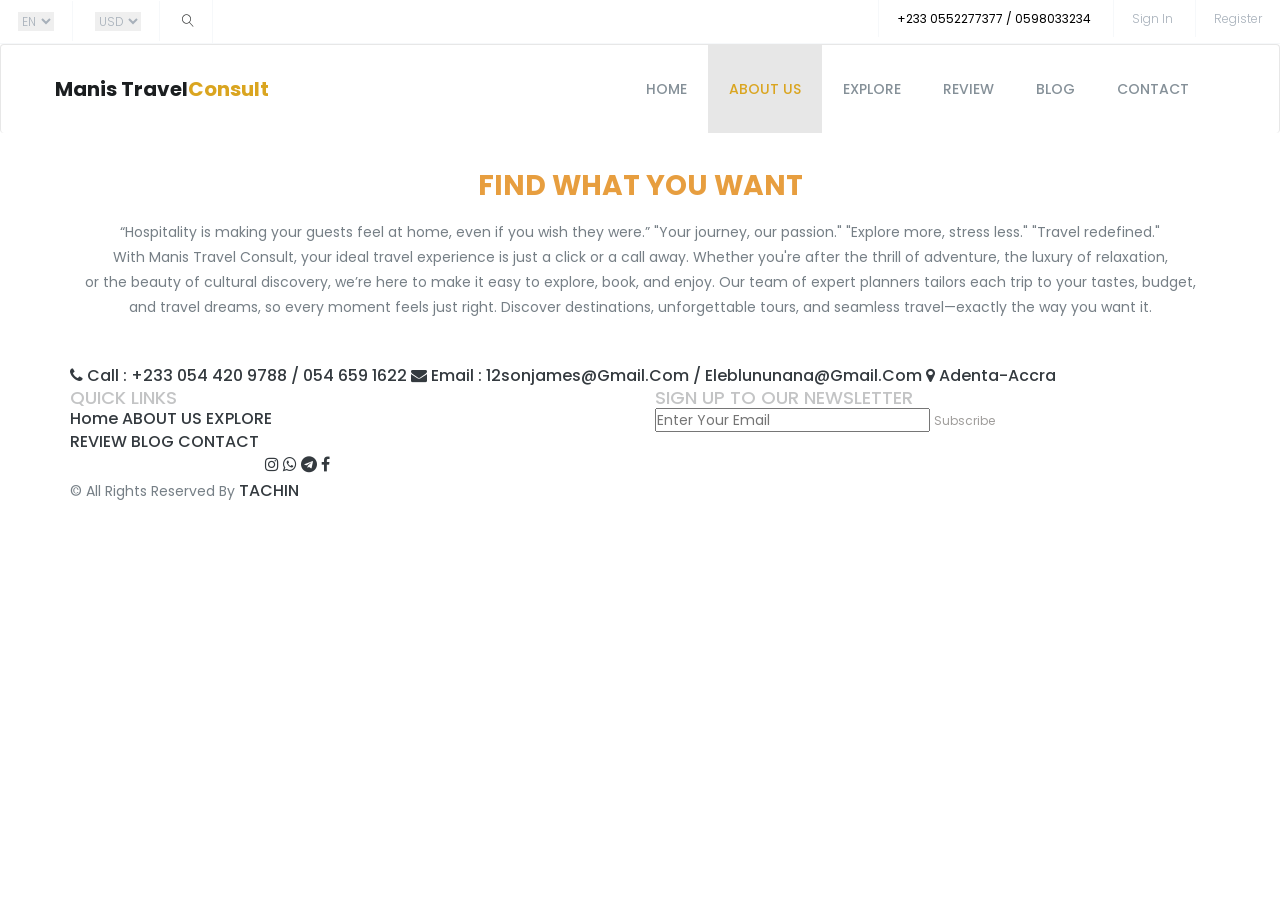
==== commit 928cf13a: "Update FIND.html" ====
--- a/FIND.html
+++ b/FIND.html
@@ -166,13 +166,13 @@
         <a href="tel:+233546591622">
           <i class="fa fa-phone" aria-hidden="true"></i>
           <span>
-            Call : +233546591622
+            Call : +233 054 420 9788 / 054 659 1622
           </span>
         </a>
         <a href="mailto:eleblununana@gmail.com">
           <i class="fa fa-envelope" aria-hidden="true"></i>
           <span>
-            Email : eleblununana@gmail.com
+            Email : 12sonjames@gmail.com / eleblununana@gmail.com
           </span>
         </a>
         <a href="https://www.google.com/maps/place/Liberty+Power+Chapel,+Unnamed+Road,+Accra/@5.7181979,-0.2083648,16z/data=!4m6!3m5!1s0xfdf9d3de168cc51:0x1c7c81a7d7c48942!8m2!3d5.7181979!4d-0.2083648!16s%2Fg%2F11q8g3p0z7?hl=en-gh">
@@ -211,7 +211,7 @@
               <h4>
                 SIGN UP TO OUR NEWSLETTER
               </h4>
-              <form action="mailto:eleblununana@gmail.com">
+              <form action="mailto:12sonjames@gmail.com">
                 <input type="text" placeholder="Enter Your Email" />
                 <button type="submit">
                   Subscribe
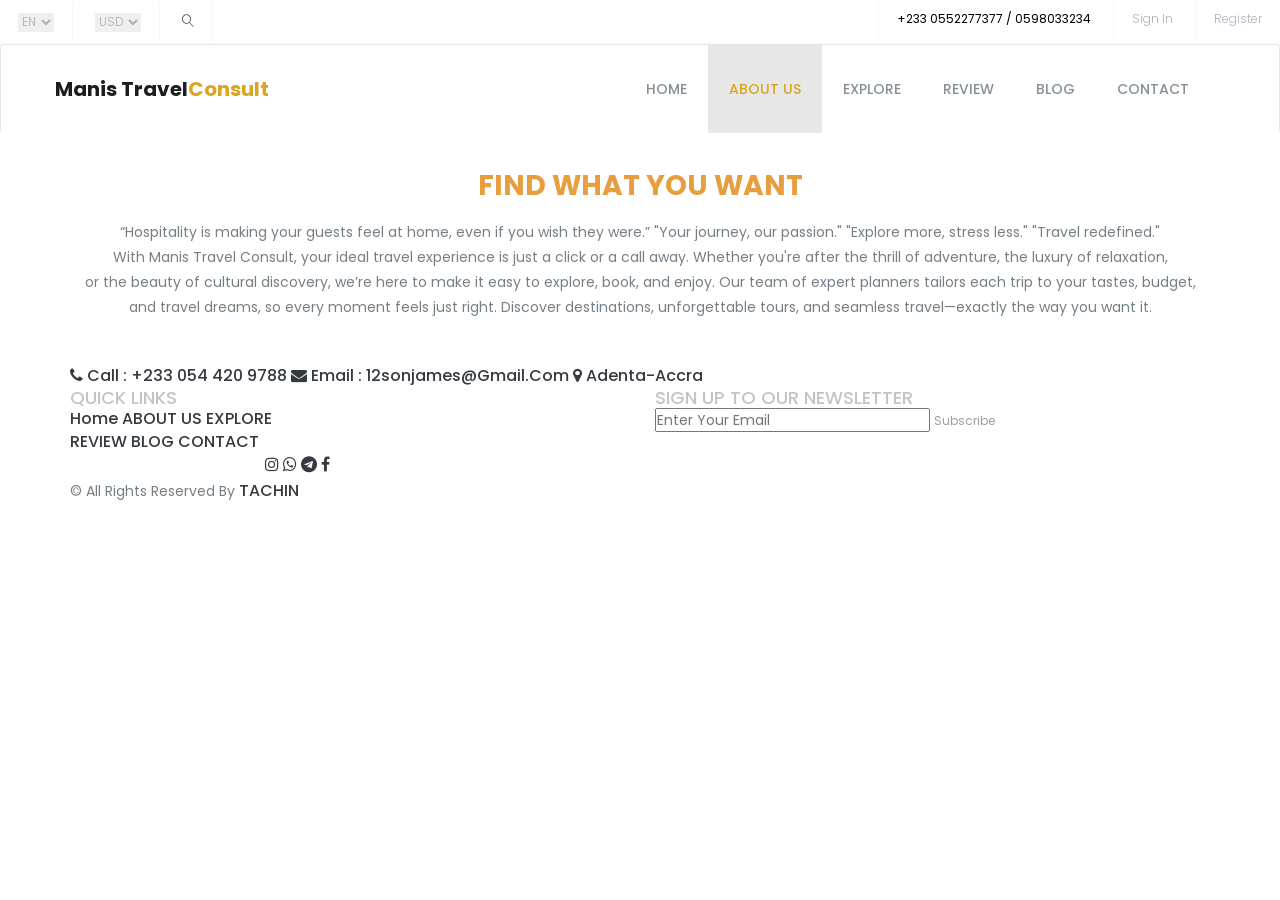
==== commit 9c9e3cd2: "Update FIND.html" ====
--- a/FIND.html
+++ b/FIND.html
@@ -163,16 +163,16 @@
 
     <div class="container">
       <div class="contact_nav">
-        <a href="tel:+233546591622">
+        <a href="tel:+233544209788">
           <i class="fa fa-phone" aria-hidden="true"></i>
           <span>
-            Call : +233 054 420 9788 / 054 659 1622
+            Call : +233 054 420 9788
           </span>
         </a>
-        <a href="mailto:eleblununana@gmail.com">
+        <a href="mailto:12sonjames@gmail.com">
           <i class="fa fa-envelope" aria-hidden="true"></i>
           <span>
-            Email : 12sonjames@gmail.com / eleblununana@gmail.com
+            Email : 12sonjames@gmail.com
           </span>
         </a>
         <a href="https://www.google.com/maps/place/Liberty+Power+Chapel,+Unnamed+Road,+Accra/@5.7181979,-0.2083648,16z/data=!4m6!3m5!1s0xfdf9d3de168cc51:0x1c7c81a7d7c48942!8m2!3d5.7181979!4d-0.2083648!16s%2Fg%2F11q8g3p0z7?hl=en-gh">
@@ -236,7 +236,7 @@
               <a href="https://instagram.com/eleblununana?igshid=OGQ5ZDc2ODk2ZA==">
                 <i class="fa fa-instagram" aria-hidden="true"></i>
               </a>
-              <a href="http://wa.me//+233546591622">
+              <a href="http://wa.me//+233544209788">
                 <i class="fa fa-whatsapp" aria-hidden="true"></i>
               </a>
               <a href="https:t.me/pepperstino">
@@ -261,7 +261,7 @@
     <div class="container">
       <p>
         &copy; <span id="displayYear"></span> All Rights Reserved By
-        <a href="http://wa.me//+233546591622">TACHIN</a>
+        <a href="http://wa.me//+233544209788">TACHIN</a>
       </p>
     </div>
   </footer>
